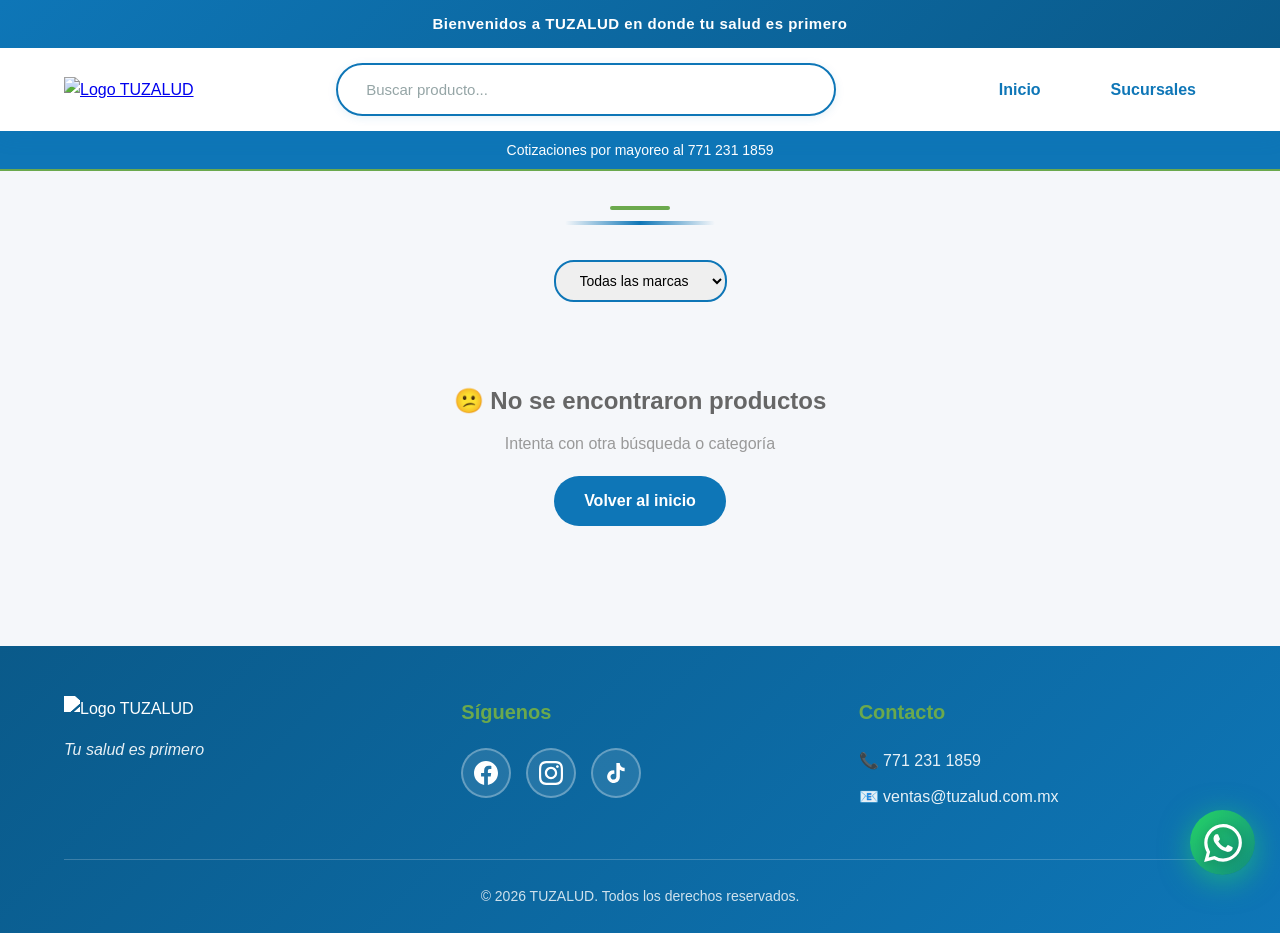
==== categoria.html @ f1a0dc6b "COMMIT" ====
<!DOCTYPE html>
<html lang="es">
<head>
    <meta charset="UTF-8">
    <meta name="viewport" content="width=device-width, initial-scale=1.0">
    <title>Productos | TUZALUD</title>
    
    <link rel="preconnect" href="https://docs.google.com">
    <link rel="dns-prefetch" href="https://docs.google.com">
    
    <link rel="stylesheet" href="style.css">
</head>
<body>
    <header>
        <div class="top-bar">Bienvenidos a TUZALUD en donde tu salud es primero</div>
        
        <nav>
            <a href="index.html" class="logo">
                <img src="https://i.ibb.co/Gy4k01w/LOGO.png" alt="Logo TUZALUD">
            </a>
            
            <div class="search-box">
                <input type="text" id="busqueda" placeholder="Buscar producto..." autocomplete="off">
                <div id="searchResults" class="search-results"></div>
            </div>
            
            <div class="menu">
                <a href="index.html">Inicio</a>
                <a href="index.html#sucursales">Sucursales</a>
            </div>
        </nav>
    </header>

    <div class="contact-bar">Cotizaciones por mayoreo al 771 231 1859</div>

    <h2 class="titulo" id="catTitle">CARGANDO...</h2>
    
    <div style="text-align: center; margin-bottom: 20px;">
        <select id="marcaFilter" style="padding: 10px 20px; border-radius: 20px; border: 2px solid #0e76b7; font-size: 14px; cursor: pointer;">
            <option value="">Todas las marcas</option>
        </select>
    </div>

    <div class="grid" id="productGrid"></div>

    <div id="emptyState" style="display: none; text-align: center; padding: 60px 20px;">
        <h3 style="color: #666; font-size: 24px; margin-bottom: 10px;">😕 No se encontraron productos</h3>
        <p style="color: #999;">Intenta con otra búsqueda o categoría</p>
        <a href="index.html" style="display: inline-block; margin-top: 20px; padding: 12px 30px; background: #0e76b7; color: white; text-decoration: none; border-radius: 25px; font-weight: bold;">Volver al inicio</a>
    </div>

    <!-- MODAL ACTUALIZADO -->
    <div id="productModal" class="modal">
        <div class="modal-content">
            <span class="close-modal" onclick="cerrarModal()">&times;</span>
            <img id="modalImg" alt="Producto">
            <div style="flex:1;">
                <h2 id="modalNombre"></h2>
                <p id="modalMarca" style="color:gray; margin-bottom:10px;"></p>
                <p id="modalDesc"></p>
                
                <a id="modalWA" href="#" target="_blank" rel="noopener noreferrer" class="btn-whatsapp">
                    COTIZAR WHATSAPP
                </a>
                
                <a id="modalCatLink" href="#" class="btn-categoria">
                    VER MÁS DE ESTA CATEGORÍA
                </a>
                
                <!-- BOTÓN FICHA TÉCNICA -->
                <a id="modalFicha" href="#" target="_blank" rel="noopener noreferrer" class="btn-ficha-tecnica" style="display: none;">
                    DESCARGAR FICHA TÉCNICA
                </a>
            </div>
        </div>
    </div>

    <footer class="footer">
        <div class="footer-content">
            <div class="footer-section">
                <img src="https://i.ibb.co/Gy4k01w/LOGO.png" alt="Logo TUZALUD" class="footer-logo">
                <p class="footer-slogan">Tu salud es primero</p>
            </div>
            <div class="footer-section">
                <h4>Síguenos</h4>
                <div class="social-links">
                    <a href="https://www.facebook.com/ProveedoraTuzalud" target="_blank" rel="noopener noreferrer" class="social-btn facebook">
                        <svg viewBox="0 0 24 24" width="24" height="24"><path fill="currentColor" d="M24 12.073c0-6.627-5.373-12-12-12s-12 5.373-12 12c0 5.99 4.388 10.954 10.125 11.854v-8.385H7.078v-3.47h3.047V9.43c0-3.007 1.792-4.669 4.533-4.669 1.312 0 2.686.235 2.686.235v2.953H15.83c-1.491 0-1.956.925-1.956 1.874v2.25h3.328l-.532 3.47h-2.796v8.385C19.612 23.027 24 18.062 24 12.073z"/></svg>
                    </a>
                    <a href="https://www.instagram.com/tuzaludproveedora" target="_blank" rel="noopener noreferrer" class="social-btn instagram">
                        <svg viewBox="0 0 24 24" width="24" height="24"><path fill="currentColor" d="M12 2.163c3.204 0 3.584.012 4.85.07 3.252.148 4.771 1.691 4.919 4.919.058 1.265.069 1.645.069 4.849 0 3.205-.012 3.584-.069 4.849-.149 3.225-1.664 4.771-4.919 4.919-1.266.058-1.644.07-4.85.07-3.204 0-3.584-.012-4.849-.07-3.26-.149-4.771-1.699-4.919-4.92-.058-1.265-.07-1.644-.07-4.849 0-3.204.013-3.583.07-4.849.149-3.227 1.664-4.771 4.919-4.919 1.266-.057 1.645-.069 4.849-.069zm0-2.163c-3.259 0-3.667.014-4.947.072-4.358.2-6.78 2.618-6.98 6.98-.059 1.281-.073 1.689-.073 4.948 0 3.259.014 3.668.072 4.948.2 4.358 2.618 6.78 6.98 6.98 1.281.058 1.689.072 4.948.072 3.259 0 3.668-.014 4.948-.072 4.354-.2 6.782-2.618 6.979-6.98.059-1.28.073-1.689.073-4.948 0-3.259-.014-3.667-.072-4.947-.196-4.354-2.617-6.78-6.979-6.98-1.281-.059-1.69-.073-4.949-.073zm0 5.838c-3.403 0-6.162 2.759-6.162 6.162s2.759 6.163 6.162 6.163 6.162-2.759 6.162-6.163c0-3.403-2.759-6.162-6.162-6.162zm0 10.162c-2.209 0-4-1.79-4-4 0-2.209 1.791-4 4-4s4 1.791 4 4c0 2.21-1.791 4-4 4zm6.406-11.845c-.796 0-1.441.645-1.441 1.44s.645 1.44 1.441 1.44c.795 0 1.439-.645 1.439-1.44s-.644-1.44-1.439-1.44z"/></svg>
                    </a>
                    <a href="https://www.tiktok.com/@tuzalud" target="_blank" rel="noopener noreferrer" class="social-btn tiktok">
                        <svg viewBox="0 0 24 24" width="24" height="24"><path fill="currentColor" d="M19.59 6.69a4.83 4.83 0 01-3.77-4.25V2h-3.45v13.67a2.89 2.89 0 01-5.2 1.74 2.89 2.89 0 012.31-4.64 2.93 2.93 0 01.88.13V9.4a6.84 6.84 0 00-1-.05A6.33 6.33 0 005 20.1a6.34 6.34 0 0010.86-4.43v-7a8.16 8.16 0 004.77 1.52v-3.4a4.85 4.85 0 01-1-.1z"/></svg>
                    </a>
                </div>
            </div>
            <div class="footer-section">
                <h4>Contacto</h4>
                <p>📞 771 231 1859</p>
                <p>📧 ventas@tuzalud.com.mx</p>
            </div>
        </div>
        <div class="footer-bottom">
            <p>&copy; 2026 TUZALUD. Todos los derechos reservados.</p>
        </div>
    </footer>

    <a href="https://wa.me/527712311859?text=Hola,%20me%20gustaría%20información%20sobre%20sus%20productos" class="whatsapp-float" target="_blank" rel="noopener noreferrer" title="WhatsApp">
        <svg viewBox="0 0 24 24" class="whatsapp-icon"><path fill="currentColor" d="M17.472 14.382c-.297-.149-1.758-.867-2.03-.967-.273-.099-.471-.148-.67.15-.197.297-.767.966-.94 1.164-.173.199-.347.223-.644.075-.297-.15-1.255-.463-2.39-1.475-.883-.788-1.48-1.761-1.653-2.059-.173-.297-.018-.458.13-.606.134-.133.298-.347.446-.52.149-.174.198-.298.298-.497.099-.198.05-.371-.025-.52-.075-.149-.669-1.612-.916-2.207-.242-.579-.487-.5-.669-.51-.173-.008-.371-.01-.57-.01-.198 0-.52.074-.792.372-.272.297-1.04 1.016-1.04 2.479 0 1.462 1.065 2.875 1.213 3.074.149.198 2.096 3.2 5.077 4.487.709.306 1.262.489 1.694.625.712.227 1.36.195 1.871.118.571-.085 1.758-.719 2.006-1.413.248-.694.248-1.289.173-1.413-.074-.124-.272-.198-.57-.347m-5.421 7.403h-.004a9.87 9.87 0 01-5.031-1.378l-.361-.214-3.741.982.998-3.648-.235-.374a9.86 9.86 0 01-1.51-5.26c.001-5.45 4.436-9.884 9.888-9.884 2.64 0 5.122 1.03 6.988 2.898a9.825 9.825 0 012.893 6.994c-.003 5.45-4.437 9.884-9.885 9.884m8.413-18.297A11.815 11.815 0 0012.05 0C5.495 0 .16 5.335.157 11.892c0 2.096.547 4.142 1.588 5.945L.057 24l6.305-1.654a11.882 11.882 0 005.683 1.448h.005c6.554 0 11.89-5.335 11.893-11.893a11.821 11.821 0 00-3.48-8.413z"/></svg>
    </a>

    <script src="config.js"></script>
    <script>
        let productosFiltrados = [];
        let categoriaActual = '';

        async function load() {
            try {
                const params = new URLSearchParams(window.location.search);
                categoriaActual = params.get('id') || '';
                
                document.getElementById('catTitle').innerText = categoriaActual.toUpperCase().replace(/_/g, ' ');
                
                await obtenerProductos();
                productosFiltrados = obtenerProductosPorCategoria(categoriaActual);
                
                if (productosFiltrados.length === 0) {
                    mostrarEstadoVacio();
                    return;
                }

                const marcas = [...new Set(productosFiltrados.map(p => p.marca))].sort();
                const marcaSelect = document.getElementById('marcaFilter');
                marcaSelect.innerHTML = '<option value="">Todas las marcas</option>' + 
                    marcas.map(m => `<option value="${m}">${m}</option>`).join('');
                
                renderizarProductos(productosFiltrados);
            } catch (error) {
                console.error('Error cargando productos:', error);
                mostrarEstadoVacio();
            }
        }

        function renderizarProductos(productos) {
            const grid = document.getElementById('productGrid');
            const emptyState = document.getElementById('emptyState');

            if (productos.length === 0) {
                grid.style.display = 'none';
                emptyState.style.display = 'block';
                return;
            }

            grid.style.display = 'flex';
            emptyState.style.display = 'none';

            grid.innerHTML = productos.map(p => `
                <div class="card ${p.destacado ? 'card-destacado' : ''}" onclick='abrirModal(${JSON.stringify(p).replace(/'/g, "&apos;")})'>
                    ${p.destacado ? '<div class="badge-destacado">⭐ MÁS VENDIDO</div>' : ''}
                    <img src="${p.img}" alt="${p.nombre}" onerror="this.src='https://via.placeholder.com/200x150?text=${encodeURIComponent(p.nombre)}'">
                    <h4>${p.nombre}</h4>
                    <p style="color:gray;">${p.marca}</p>
                </div>
            `).join('');
        }

        function mostrarEstadoVacio() {
            document.getElementById('productGrid').style.display = 'none';
            document.getElementById('emptyState').style.display = 'block';
        }

        // FUNCIÓN ACTUALIZADA CON FICHA TÉCNICA
        function abrirModal(p) {
            document.getElementById('modalNombre').innerText = p.nombre;
            document.getElementById('modalMarca').innerText = "Marca: " + p.marca;
            document.getElementById('modalDesc').innerText = p.desc;
            document.getElementById('modalImg').src = p.img;
            
            const mensajeWhatsApp = `Hola, me interesa: ${p.nombre}`;
            document.getElementById('modalWA').href = `https://wa.me/527712311859?text=${encodeURIComponent(mensajeWhatsApp)}`;
            
            document.getElementById('modalCatLink').href = `categoria.html?id=${p.categoria.toLowerCase()}`;
            
            // ⭐ LÓGICA DE FICHA TÉCNICA
            const btnFicha = document.getElementById('modalFicha');
            if (p.fichaUrl && p.fichaUrl.trim() !== '') {
                btnFicha.style.display = 'block';
                btnFicha.href = p.fichaUrl;
                console.log('✅ Ficha disponible:', p.nombre, '→', p.fichaUrl);
            } else {
                btnFicha.style.display = 'none';
                console.log('ℹ️ Sin ficha:', p.nombre);
            }
            
            document.getElementById('productModal').style.display = "flex";
        }

        function cerrarModal() {
            document.getElementById('productModal').style.display = "none";
        }

        document.addEventListener('keydown', (e) => {
            if (e.key === 'Escape') cerrarModal();
        });

        document.getElementById('productModal').addEventListener('click', (e) => {
            if (e.target.id === 'productModal') cerrarModal();
        });

        document.getElementById('marcaFilter').addEventListener('change', (e) => {
            const marca = e.target.value;
            let productos = obtenerProductosPorCategoria(categoriaActual);
            
            if (marca) {
                productos = productos.filter(p => p.marca === marca);
            }
            
            renderizarProductos(productos);
        });

        const searchInput = document.getElementById('busqueda');
        const searchResults = document.getElementById('searchResults');

        searchInput.addEventListener('input', (e) => {
            const term = e.target.value;
            
            if (!term || term.length < 2) {
                searchResults.style.display = 'none';
                return;
            }

            buscarProducto(term, (resultados) => {
                if (resultados.length === 0) {
                    searchResults.innerHTML = '<div class="search-item">No se encontraron productos</div>';
                    searchResults.style.display = 'block';
                    return;
                }

                searchResults.innerHTML = resultados.slice(0, 5).map(p => `
                    <div class="search-item" onclick='abrirModal(${JSON.stringify(p).replace(/'/g, "&apos;")}); searchResults.style.display="none"; searchInput.value="";'>
                        <img src="${p.img}" alt="${p.nombre}">
                        <div>
                            <strong>${p.nombre}</strong>
                            <small>${p.marca} - ${p.categoria}</small>
                        </div>
                    </div>
                `).join('');
                
                searchResults.style.display = 'block';
            });
        });

        document.addEventListener('click', (e) => {
            if (!e.target.closest('.search-box')) {
                searchResults.style.display = 'none';
            }
        });

        load();
    </script>
</body>
</html>
---- style.css ----
/* ============================================
   STYLE.CSS - TUZALUD
   Banners adaptativos SIN cortar contenido
   ============================================ */
:root {
    --azul-principal: #0e76b7;
    --verde-acento: #6ba94d;
    --azul-oscuro: #0a5a8a;
    --verde-oscuro: #538a3a;
    --gris-claro: #f5f7fa;
    --gris-medio: #e1e8ed;
    --texto-oscuro: #2c3e50;
    --blanco: #ffffff;
}

* {
    margin: 0;
    padding: 0;
    box-sizing: border-box;
    font-family: 'Segoe UI', 'Roboto', 'Arial', sans-serif;
}

html {
    scroll-behavior: smooth;
}

body {
    background: var(--gris-claro);
    color: var(--texto-oscuro);
    line-height: 1.6;
}

header {
    position: sticky;
    top: 0;
    z-index: 1000;
    background: var(--blanco);
    box-shadow: 0 4px 20px rgba(14, 118, 183, 0.15);
}

.top-bar {
    background: linear-gradient(135deg, var(--azul-principal) 0%, var(--azul-oscuro) 100%);
    color: var(--blanco);
    text-align: center;
    padding: 12px 20px;
    font-weight: 600;
    font-size: 15px;
    letter-spacing: 0.5px;
}

.contact-bar {
    background: var(--azul-principal);
    color: var(--blanco);
    text-align: center;
    padding: 8px 20px;
    font-weight: 500;
    font-size: 14px;
    border-bottom: 2px solid var(--verde-acento);
}

nav {
    display: flex;
    align-items: center;
    justify-content: space-between;
    padding: 15px 5%;
    gap: 25px;
    flex-wrap: wrap;
    background: var(--blanco);
}

.logo img {
    height: 40px;
    transition: transform 0.3s ease;
}

.logo:hover img {
    transform: scale(1.05);
}

.search-box {
    flex: 1;
    max-width: 500px;
    display: flex;
    border: 2px solid var(--azul-principal);
    border-radius: 30px;
    padding: 8px 20px;
    position: relative;
    background: var(--blanco);
    transition: all 0.3s ease;
    box-shadow: 0 2px 10px rgba(14, 118, 183, 0.1);
}

.search-box:focus-within {
    border-color: var(--verde-acento);
    box-shadow: 0 4px 20px rgba(107, 169, 77, 0.2);
    transform: translateY(-2px);
}

.search-box input {
    border: none;
    outline: none;
    width: 100%;
    padding: 8px;
    font-size: 15px;
    color: var(--texto-oscuro);
    background: transparent;
}

.search-box input::placeholder {
    color: #95a5a6;
}

.search-results {
    position: absolute;
    top: 110%;
    left: 0;
    right: 0;
    background: var(--blanco);
    border: 2px solid var(--azul-principal);
    border-radius: 15px;
    margin-top: 5px;
    box-shadow: 0 10px 30px rgba(14, 118, 183, 0.2);
    max-height: 450px;
    overflow-y: auto;
    display: none;
    z-index: 1001;
}

.search-item {
    padding: 15px 20px;
    display: flex;
    align-items: center;
    gap: 15px;
    cursor: pointer;
    transition: all 0.3s ease;
    border-bottom: 1px solid var(--gris-medio);
}

.search-item:last-child {
    border-bottom: none;
}

.search-item:hover {
    background: linear-gradient(90deg, rgba(14, 118, 183, 0.08) 0%, rgba(107, 169, 77, 0.08) 100%);
    transform: translateX(5px);
}

.search-item img {
    width: 60px;
    height: 60px;
    object-fit: contain;
    border-radius: 8px;
    background: var(--gris-claro);
    padding: 5px;
    border: 2px solid var(--gris-medio);
}

.search-item div {
    flex: 1;
}

.search-item strong {
    display: block;
    color: var(--azul-principal);
    font-size: 16px;
    font-weight: 600;
    margin-bottom: 4px;
}

.search-item small {
    color: #7f8c8d;
    font-size: 13px;
}

.menu {
    display: flex;
    gap: 30px;
    font-weight: 600;
    font-size: 16px;
}

.menu a {
    color: var(--azul-principal);
    text-decoration: none;
    padding: 10px 20px;
    border-radius: 25px;
    transition: all 0.3s ease;
    position: relative;
}

.menu a::after {
    content: '';
    position: absolute;
    bottom: 5px;
    left: 50%;
    transform: translateX(-50%);
    width: 0;
    height: 3px;
    background: var(--verde-acento);
    transition: width 0.3s ease;
    border-radius: 2px;
}

.menu a:hover {
    color: var(--verde-acento);
}

.menu a:hover::after {
    width: 60%;
}

.whatsapp-float {
    position: fixed;
    bottom: 25px;
    right: 25px;
    width: 65px;
    height: 65px;
    background: linear-gradient(135deg, #25d366, #128C7E);
    border-radius: 50%;
    display: flex;
    align-items: center;
    justify-content: center;
    box-shadow: 0 6px 30px rgba(37, 211, 102, 0.6);
    z-index: 9999;
    transition: all 0.3s ease;
    cursor: pointer;
    animation: pulseWhatsApp 2.5s infinite;
}

.whatsapp-float:hover {
    transform: scale(1.15);
    box-shadow: 0 10px 40px rgba(37, 211, 102, 0.8);
}

.whatsapp-icon {
    width: 38px;
    height: 38px;
    color: var(--blanco);
    filter: drop-shadow(0 2px 4px rgba(0,0,0,0.2));
}

@keyframes pulseWhatsApp {
    0%, 100% {
        box-shadow: 0 6px 30px rgba(37, 211, 102, 0.6);
        transform: scale(1);
    }
    50% {
        box-shadow: 0 8px 40px rgba(37, 211, 102, 0.9);
        transform: scale(1.05);
    }
}

/* ============================================
   BANNER RESPONSIVE MEJORADO
   ✅ Solución: contain + object-fit en móvil
   ============================================ */
.banner-container {
    width: 100%;
    max-width: 1920px;
    height: 500px;
    margin: 0 auto;
    position: relative;
    overflow: hidden;
    background: linear-gradient(135deg, var(--gris-claro) 0%, var(--gris-medio) 100%);
    border-radius: 0 0 30px 30px;
}

/* Escritorio: contain para ver todo */
.slide {
    width: 100%;
    height: 100%;
    background-size: contain;
    background-repeat: no-repeat;
    background-position: center;
    display: none;
    animation: slideIn 0.8s ease-in-out;
}

.slide.active {
    display: block;
}

@keyframes slideIn {
    from {
        opacity: 0;
        transform: scale(0.95);
    }
    to {
        opacity: 1;
        transform: scale(1);
    }
}

.dots {
    position: absolute;
    bottom: 30px;
    width: 100%;
    display: flex;
    justify-content: center;
    gap: 12px;
    z-index: 10;
}

.dot {
    width: 14px;
    height: 14px;
    background: rgba(255, 255, 255, 0.5);
    border: 2px solid var(--azul-principal);
    border-radius: 50%;
    cursor: pointer;
    transition: all 0.4s ease;
}

.dot:hover {
    transform: scale(1.3);
    background: rgba(107, 169, 77, 0.8);
    border-color: var(--verde-acento);
}

.dot.active {
    background: var(--verde-acento);
    transform: scale(1.3);
    box-shadow: 0 0 15px rgba(107, 169, 77, 0.6);
}

.titulo {
    text-align: center;
    color: var(--azul-principal);
    margin: 50px 0 35px 0;
    font-size: 32px;
    font-weight: 700;
    position: relative;
    letter-spacing: 1px;
    text-transform: uppercase;
}

.titulo::before {
    content: '';
    position: absolute;
    top: -15px;
    left: 50%;
    transform: translateX(-50%);
    width: 60px;
    height: 4px;
    background: var(--verde-acento);
    border-radius: 2px;
}

.titulo::after {
    content: '';
    display: block;
    width: 150px;
    height: 4px;
    background: linear-gradient(90deg, transparent, var(--azul-principal), transparent);
    margin: 15px auto 0;
    border-radius: 2px;
}

.grid {
    display: flex;
    flex-wrap: wrap;
    justify-content: center;
    gap: 25px;
    padding: 30px 5%;
    margin-bottom: 40px;
}

.card {
    border: 3px solid var(--gris-medio);
    border-radius: 20px;
    padding: 25px;
    text-align: center;
    width: 260px;
    cursor: pointer;
    transition: all 0.4s cubic-bezier(0.175, 0.885, 0.32, 1.275);
    background: var(--blanco);
    position: relative;
    overflow: hidden;
}

.card::before {
    content: '';
    position: absolute;
    top: 0;
    left: 0;
    right: 0;
    height: 5px;
    background: linear-gradient(90deg, var(--azul-principal), var(--verde-acento));
    opacity: 0;
    transition: opacity 0.3s ease;
}

.card:hover {
    border-color: var(--azul-principal);
    box-shadow: 0 15px 40px rgba(14, 118, 183, 0.25);
    transform: translateY(-10px) scale(1.02);
}

.card:hover::before {
    opacity: 1;
}

.card img {
    width: 100%;
    height: 180px;
    object-fit: contain;
    margin-bottom: 15px;
    transition: transform 0.4s ease;
}

.card:hover img {
    transform: scale(1.1) rotate(2deg);
}

.card h3, .card h4 {
    color: var(--azul-principal);
    margin: 12px 0;
    font-size: 18px;
    font-weight: 700;
}

.card p {
    color: #7f8c8d;
    font-size: 15px;
    margin: 8px 0;
    font-weight: 500;
}

.destacados-grid {
    background: linear-gradient(135deg, rgba(14, 118, 183, 0.05) 0%, rgba(107, 169, 77, 0.05) 100%);
    border-radius: 25px;
    padding: 40px 30px !important;
    border: 3px dashed var(--azul-principal);
    position: relative;
}

.destacados-grid::before {
    content: '⭐ LO MÁS VENDIDO';
    position: absolute;
    top: -18px;
    left: 50%;
    transform: translateX(-50%);
    background: var(--verde-acento);
    color: var(--blanco);
    padding: 8px 25px;
    border-radius: 20px;
    font-weight: 700;
    font-size: 14px;
    letter-spacing: 1px;
    box-shadow: 0 4px 15px rgba(107, 169, 77, 0.4);
}

.card-destacado {
    border: 3px solid var(--verde-acento);
    background: var(--blanco);
    box-shadow: 0 8px 25px rgba(107, 169, 77, 0.2);
}

.card-destacado::before {
    height: 6px;
    background: linear-gradient(90deg, var(--verde-acento), var(--azul-principal));
    opacity: 1;
}

.badge-destacado {
    position: absolute;
    top: 15px;
    right: 15px;
    background: linear-gradient(135deg, var(--verde-acento), var(--verde-oscuro));
    color: var(--blanco);
    padding: 8px 15px;
    border-radius: 25px;
    font-size: 12px;
    font-weight: 700;
    box-shadow: 0 4px 15px rgba(107, 169, 77, 0.4);
    z-index: 1;
    animation: pulse 2s infinite;
}

@keyframes pulse {
    0%, 100% {
        transform: scale(1);
        box-shadow: 0 4px 15px rgba(107, 169, 77, 0.4);
    }
    50% {
        transform: scale(1.05);
        box-shadow: 0 6px 20px rgba(107, 169, 77, 0.6);
    }
}

.sucursales-container {
    display: flex;
    flex-wrap: wrap;
    justify-content: center;
    gap: 30px;
    padding: 30px 5%;
    margin-bottom: 50px;
}

.sucursal-card {
    background: var(--blanco);
    border: 3px solid var(--azul-principal);
    border-radius: 20px;
    padding: 30px;
    width: 350px;
    box-shadow: 0 8px 25px rgba(14, 118, 183, 0.15);
    transition: all 0.3s ease;
}

.sucursal-card:hover {
    transform: translateY(-10px);
    box-shadow: 0 15px 40px rgba(14, 118, 183, 0.3);
}

.sucursal-header {
    border-bottom: 3px solid var(--verde-acento);
    padding-bottom: 15px;
    margin-bottom: 20px;
}

.sucursal-header h3 {
    color: var(--azul-principal);
    font-size: 22px;
    font-weight: 700;
}

.sucursal-info {
    margin-bottom: 20px;
}

.sucursal-info p {
    color: var(--texto-oscuro);
    margin-bottom: 12px;
    line-height: 1.6;
}

.sucursal-info strong {
    color: var(--azul-principal);
}

.sucursal-buttons {
    display: flex;
    flex-direction: column;
    gap: 12px;
}

.btn-sucursal {
    display: flex;
    align-items: center;
    justify-content: center;
    gap: 10px;
    padding: 14px 20px;
    border-radius: 30px;
    font-weight: 600;
    text-decoration: none;
    transition: all 0.3s ease;
    font-size: 15px;
}

.btn-whatsapp-sucursal {
    background: linear-gradient(135deg, #25d366, #128C7E);
    color: var(--blanco);
    box-shadow: 0 4px 15px rgba(37, 211, 102, 0.3);
}

.btn-whatsapp-sucursal:hover {
    background: linear-gradient(135deg, #128C7E, #075E54);
    transform: translateY(-2px);
    box-shadow: 0 6px 20px rgba(37, 211, 102, 0.5);
}

.btn-maps {
    background: linear-gradient(135deg, #4285F4, #1a73e8);
    color: var(--blanco);
    box-shadow: 0 4px 15px rgba(66, 133, 244, 0.3);
}

.btn-maps:hover {
    background: linear-gradient(135deg, #1a73e8, #1557b0);
    transform: translateY(-2px);
    box-shadow: 0 6px 20px rgba(66, 133, 244, 0.5);
}

.btn-sucursal svg {
    width: 20px;
    height: 20px;
}

.fachadas-container {
    width: 100%;
    margin: 50px 0;
    overflow: hidden;
}

.fachadas-img {
    width: 100%;
    height: auto;
    display: block;
    object-fit: cover;
    max-height: 600px;
}

.footer {
    background: linear-gradient(135deg, var(--azul-oscuro) 0%, var(--azul-principal) 100%);
    color: var(--blanco);
    padding: 50px 5% 20px;
    margin-top: 60px;
}

.footer-content {
    display: flex;
    justify-content: space-around;
    flex-wrap: wrap;
    gap: 40px;
    max-width: 1200px;
    margin: 0 auto 40px;
}

.footer-section {
    flex: 1;
    min-width: 250px;
}

.footer-section h4 {
    font-size: 20px;
    margin-bottom: 20px;
    color: var(--verde-acento);
    font-weight: 700;
}

.footer-logo {
    height: 40px;
    margin-bottom: 15px;
    filter: brightness(0) invert(1);
}

.footer-slogan {
    font-style: italic;
    opacity: 0.9;
    font-size: 16px;
}

.footer-section p {
    margin-bottom: 10px;
    opacity: 0.9;
}

.social-links {
    display: flex;
    gap: 15px;
    margin-top: 15px;
}

.social-btn {
    width: 50px;
    height: 50px;
    border-radius: 50%;
    display: flex;
    align-items: center;
    justify-content: center;
    transition: all 0.3s ease;
    text-decoration: none;
    background: rgba(255, 255, 255, 0.1);
    border: 2px solid rgba(255, 255, 255, 0.3);
}

.social-btn svg {
    filter: brightness(0) invert(1);
}

.social-btn:hover {
    transform: translateY(-5px) scale(1.1);
    background: rgba(255, 255, 255, 0.2);
    border-color: rgba(255, 255, 255, 0.6);
    box-shadow: 0 8px 25px rgba(255, 255, 255, 0.3);
}

.footer-bottom {
    border-top: 1px solid rgba(255, 255, 255, 0.2);
    padding-top: 20px;
    text-align: center;
}

.footer-bottom p {
    opacity: 0.8;
    font-size: 14px;
    margin: 5px 0;
}

.modal {
    display: none;
    position: fixed;
    z-index: 2000;
    left: 0;
    top: 0;
    width: 100%;
    height: 100%;
    background: rgba(0, 0, 0, 0.75);
    align-items: center;
    justify-content: center;
    animation: fadeIn 0.3s;
    backdrop-filter: blur(5px);
}

.modal-content {
    background: var(--blanco);
    padding: 40px;
    border-radius: 25px;
    max-width: 850px;
    width: 90%;
    max-height: 85vh;
    overflow-y: auto;
    display: flex;
    gap: 30px;
    position: relative;
    align-items: flex-start;
    animation: modalSlide 0.4s cubic-bezier(0.175, 0.885, 0.32, 1.275);
    border: 4px solid var(--azul-principal);
    box-shadow: 0 20px 60px rgba(0, 0, 0, 0.3);
}

.modal-content img {
    width: 40%;
    max-width: 350px;
    height: auto;
    object-fit: contain;
}

@keyframes fadeIn {
    from { opacity: 0; }
    to { opacity: 1; }
}

@keyframes modalSlide {
    from {
        transform: translateY(-50px) scale(0.9);
        opacity: 0;
    }
    to {
        transform: translateY(0) scale(1);
        opacity: 1;
    }
}

.close-modal {
    position: absolute;
    top: 20px;
    right: 25px;
    font-size: 32px;
    cursor: pointer;
    color: #95a5a6;
    transition: all 0.3s;
    line-height: 1;
    width: 40px;
    height: 40px;
    display: flex;
    align-items: center;
    justify-content: center;
    border-radius: 50%;
    background: var(--gris-claro);
}

.close-modal:hover {
    color: var(--blanco);
    background: var(--azul-principal);
    transform: rotate(90deg);
}

.modal-content h2 {
    color: var(--azul-principal);
    font-size: 26px;
    margin-bottom: 10px;
    font-weight: 700;
}

.modal-content #modalMarca {
    color: var(--verde-acento);
    font-weight: 600;
    font-size: 16px;
}

.modal-content #modalDesc {
    color: var(--texto-oscuro);
    line-height: 1.8;
    font-size: 15px;
    margin: 15px 0;
}

.btn-whatsapp {
    background: linear-gradient(135deg, #25d366, #20ba5a);
    color: var(--blanco);
    padding: 15px 30px;
    border-radius: 30px;
    display: block;
    text-align: center;
    margin-top: 20px;
    font-weight: 700;
    text-decoration: none;
    transition: all 0.3s ease;
    font-size: 16px;
    box-shadow: 0 5px 20px rgba(37, 211, 102, 0.3);
}

.btn-whatsapp:hover {
    background: linear-gradient(135deg, #20ba5a, #1a9448);
    transform: translateY(-3px);
    box-shadow: 0 8px 30px rgba(37, 211, 102, 0.5);
}

.btn-whatsapp::before {
    content: "💬 ";
    margin-right: 5px;
}

.btn-categoria {
    background: linear-gradient(135deg, var(--azul-principal), var(--azul-oscuro));
    color: var(--blanco);
    padding: 12px 25px;
    border-radius: 30px;
    display: block;
    text-align: center;
    margin-top: 12px;
    font-weight: 600;
    text-decoration: none;
    font-size: 14px;
    transition: all 0.3s ease;
    border: 2px solid transparent;
}

.btn-categoria:hover {
    background: var(--blanco);
    color: var(--azul-principal);
    border-color: var(--azul-principal);
    transform: translateY(-2px);
}

/* ⭐ BOTÓN FICHA TÉCNICA */
.btn-ficha-tecnica {
    background: linear-gradient(135deg, #1b028c, #0f026d);
    color: var(--blanco);
    padding: 15px 30px;
    border-radius: 30px;
    display: flex;
    align-items: center;
    justify-content: center;
    gap: 10px;
    margin-top: 12px;
    font-weight: 700;
    text-decoration: none;
    font-size: 16px;
    transition: all 0.3s ease;
    box-shadow: 0 5px 20px rgba(0, 173, 247, 0.3);
    border: none;
    cursor: pointer;
}

.btn-ficha-tecnica:hover {
    background: linear-gradient(135deg, #23c8ac, #2158bd);
    transform: translateY(-3px);
    box-shadow: 0 8px 30px rgba(221, 255, 0, 0.5);
}

.btn-ficha-tecnica::before {
    content: "📄 ";
    margin-right: 5px;
}

/* ============================================
   RESPONSIVE
   ✅ Móvil: altura reducida + contain
   ============================================ */
@media (max-width: 768px) {
    nav {
        justify-content: center;
    }

    .logo img {
        height: 40px;
    }

    .search-box {
        max-width: 100%;
        order: 3;
        width: 100%;
    }

    .menu {
        order: 2;
        width: 100%;
        justify-content: center;
        gap: 15px;
    }

    .menu a {
        padding: 8px 15px;
        font-size: 14px;
    }

    /* Banner móvil: altura reducida + contain */
    .banner-container {
        height: 280px;
        border-radius: 0;
    }
    
    .slide {
        background-size: contain;
        background-position: center;
    }

    .titulo {
        font-size: 24px;
        margin: 35px 0 25px 0;
    }

    .modal-content {
        flex-direction: column;
        padding: 25px 20px;
        max-width: 95%;
    }

    .modal-content img {
        width: 100% !important;
        max-width: 100%;
    }

    .btn-whatsapp,
    .btn-categoria,
    .btn-ficha-tecnica {
        width: 100%;
        padding: 12px 20px;
        font-size: 14px;
    }

    .card {
        width: 100%;
        max-width: 320px;
    }

    .sucursal-card {
        width: 100%;
        max-width: 400px;
    }

    .footer-content {
        flex-direction: column;
        text-align: center;
    }

    .footer-logo {
        margin: 0 auto 15px;
    }

    .social-links {
        justify-content: center;
    }

    .whatsapp-float {
        width: 55px;
        height: 55px;
        bottom: 20px;
        right: 20px;
    }

    .whatsapp-icon {
        width: 32px;
        height: 32px;
    }
}

@media (max-width: 480px) {
    .top-bar {
        font-size: 13px;
        padding: 10px 15px;
    }

    .contact-bar {
        font-size: 12px;
        padding: 6px 15px;
    }

    /* Móvil pequeño: aún más reducido */
    .banner-container {
        height: 220px;
    }

    .grid {
        padding: 20px 3%;
    }

    .titulo {
        font-size: 20px;
    }

    .footer {
        padding: 30px 5% 15px;
    }
}

.search-results::-webkit-scrollbar {
    width: 10px;
}

.search-results::-webkit-scrollbar-track {
    background: var(--gris-claro);
    border-radius: 10px;
}

.search-results::-webkit-scrollbar-thumb {
    background: linear-gradient(180deg, var(--azul-principal), var(--verde-acento));
    border-radius: 10px;
}

.search-results::-webkit-scrollbar-thumb:hover {
    background: linear-gradient(180deg, var(--azul-oscuro), var(--verde-oscuro));
}

@keyframes float {
    0%, 100% { transform: translateY(0); }
    50% { transform: translateY(-10px); }
}

.card-destacado:hover {
    animation: float 2s ease-in-out infinite;
}

.grid, .titulo {
    animation: fadeInUp 0.6s ease-out;
}

@keyframes fadeInUp {
    from {
        opacity: 0;
        transform: translateY(30px);
    }
    to {
        opacity: 1;
        transform: translateY(0);
    }
}
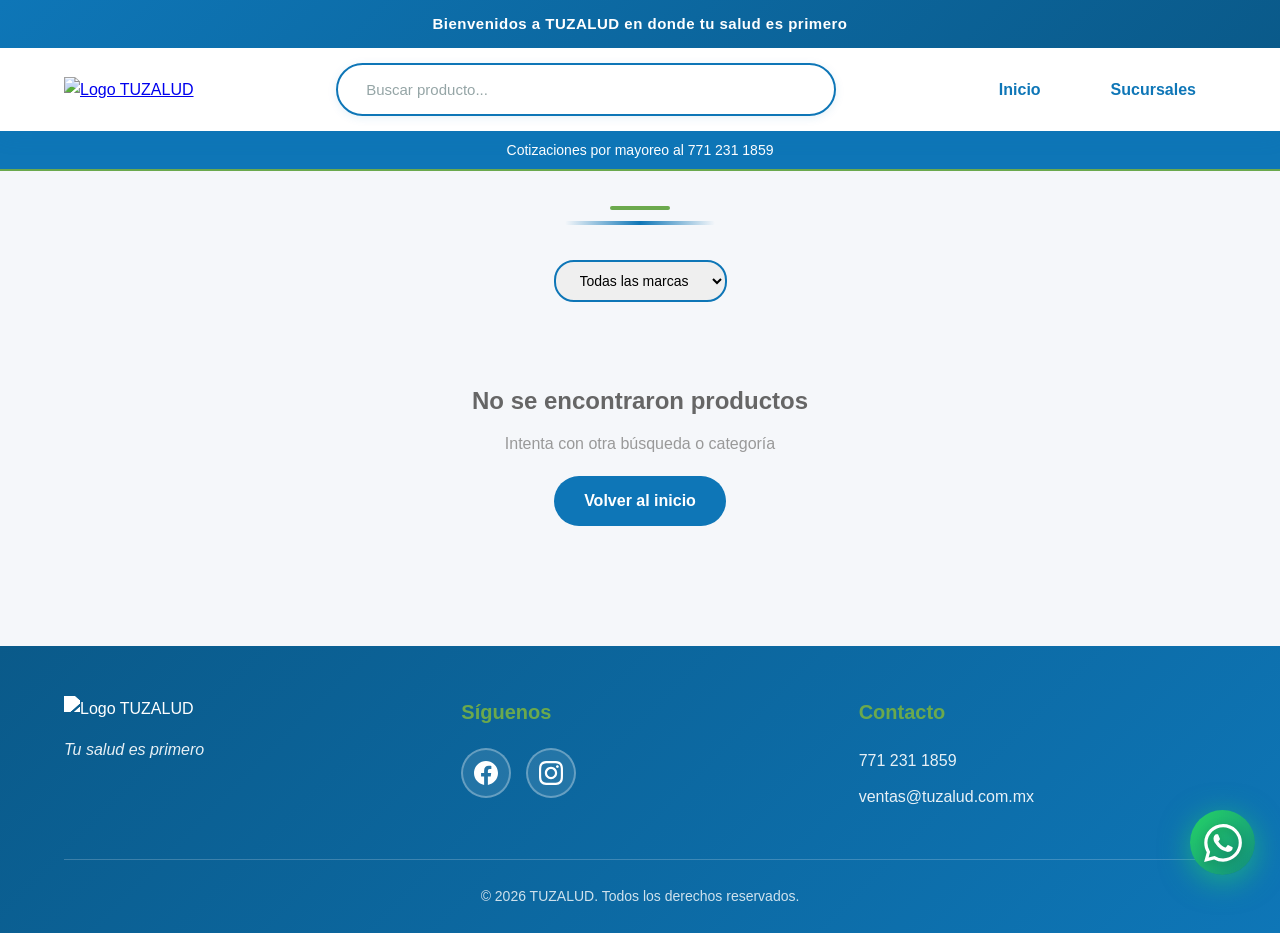
==== commit f96a1493: "categoria.html" ====
--- a/categoria.html
+++ b/categoria.html
@@ -7,8 +7,78 @@
     
     <link rel="preconnect" href="https://docs.google.com">
     <link rel="dns-prefetch" href="https://docs.google.com">
+
+    <link rel="stylesheet" href="style.css">
     
-    <link rel="stylesheet" href="style.css">
+    <style>
+        .filtros-ortopedia {
+            display: none;
+            text-align: center;
+            padding: 20px;
+            background: linear-gradient(135deg, rgba(14, 118, 183, 0.08) 0%, rgba(107, 169, 77, 0.08) 100%);
+            border-radius: 15px;
+            margin: 20px 5%;
+            border: 2px solid #0e76b7;
+        }
+
+        .filtros-ortopedia.activo {
+            display: block;
+        }
+
+        .filtros-ortopedia h3 {
+            color: #0e76b7;
+            margin-bottom: 15px;
+            font-size: 18px;
+            font-weight: 700;
+        }
+
+        .botones-filtro {
+            display: flex;
+            flex-wrap: wrap;
+            justify-content: center;
+            gap: 10px;
+        }
+
+        .btn-filtro {
+            padding: 10px 20px;
+            border: 2px solid #0e76b7;
+            background: white;
+            color: #0e76b7;
+            border-radius: 25px;
+            cursor: pointer;
+            font-weight: 600;
+            font-size: 14px;
+            transition: all 0.3s ease;
+        }
+
+        .btn-filtro:hover {
+            background: #0e76b7;
+            color: white;
+            transform: translateY(-2px);
+        }
+
+        .btn-filtro.activo {
+            background: linear-gradient(135deg, #0e76b7, #0a5a8a);
+            color: white;
+            box-shadow: 0 4px 15px rgba(14, 118, 183, 0.3);
+        }
+
+        @media (max-width: 768px) {
+            .filtros-ortopedia {
+                margin: 20px 3%;
+                padding: 15px;
+            }
+
+            .botones-filtro {
+                gap: 8px;
+            }
+
+            .btn-filtro {
+                padding: 8px 16px;
+                font-size: 13px;
+            }
+        }
+    </style>
 </head>
 <body>
     <header>
@@ -35,6 +105,16 @@
 
     <h2 class="titulo" id="catTitle">CARGANDO...</h2>
     
+    <div id="filtrosOrtopedia" class="filtros-ortopedia">
+        <h3>Filtrar por zona corporal</h3>
+        <div class="botones-filtro">
+            <button class="btn-filtro activo" onclick="filtrarOrtopedia('todos')">TODOS</button>
+            <button class="btn-filtro" onclick="filtrarOrtopedia('superior')">SUPERIOR (Pecho, Espalda, Brazos)</button>
+            <button class="btn-filtro" onclick="filtrarOrtopedia('media')">MEDIA (Abdomen, Cintura)</button>
+            <button class="btn-filtro" onclick="filtrarOrtopedia('inferior')">INFERIOR (Rodillas, Tobillos, Pies)</button>
+        </div>
+    </div>
+
     <div style="text-align: center; margin-bottom: 20px;">
         <select id="marcaFilter" style="padding: 10px 20px; border-radius: 20px; border: 2px solid #0e76b7; font-size: 14px; cursor: pointer;">
             <option value="">Todas las marcas</option>
@@ -44,12 +124,11 @@
     <div class="grid" id="productGrid"></div>
 
     <div id="emptyState" style="display: none; text-align: center; padding: 60px 20px;">
-        <h3 style="color: #666; font-size: 24px; margin-bottom: 10px;">😕 No se encontraron productos</h3>
+        <h3 style="color: #666; font-size: 24px; margin-bottom: 10px;">No se encontraron productos</h3>
         <p style="color: #999;">Intenta con otra búsqueda o categoría</p>
         <a href="index.html" style="display: inline-block; margin-top: 20px; padding: 12px 30px; background: #0e76b7; color: white; text-decoration: none; border-radius: 25px; font-weight: bold;">Volver al inicio</a>
     </div>
 
-    <!-- MODAL ACTUALIZADO -->
     <div id="productModal" class="modal">
         <div class="modal-content">
             <span class="close-modal" onclick="cerrarModal()">&times;</span>
@@ -59,18 +138,9 @@
                 <p id="modalMarca" style="color:gray; margin-bottom:10px;"></p>
                 <p id="modalDesc"></p>
                 
-                <a id="modalWA" href="#" target="_blank" rel="noopener noreferrer" class="btn-whatsapp">
-                    COTIZAR WHATSAPP
-                </a>
-                
-                <a id="modalCatLink" href="#" class="btn-categoria">
-                    VER MÁS DE ESTA CATEGORÍA
-                </a>
-                
-                <!-- BOTÓN FICHA TÉCNICA -->
-                <a id="modalFicha" href="#" target="_blank" rel="noopener noreferrer" class="btn-ficha-tecnica" style="display: none;">
-                    DESCARGAR FICHA TÉCNICA
-                </a>
+                <a id="modalWA" href="#" target="_blank" rel="noopener noreferrer" class="btn-whatsapp">COTIZAR WHATSAPP</a>
+                <a id="modalCatLink" href="#" class="btn-categoria">VER MAS DE ESTA CATEGORIA</a>
+                <a id="modalFicha" href="#" target="_blank" rel="noopener noreferrer" class="btn-ficha-tecnica" style="display: none;">DESCARGAR FICHA TECNICA</a>
             </div>
         </div>
     </div>
@@ -90,15 +160,12 @@
                     <a href="https://www.instagram.com/tuzaludproveedora" target="_blank" rel="noopener noreferrer" class="social-btn instagram">
                         <svg viewBox="0 0 24 24" width="24" height="24"><path fill="currentColor" d="M12 2.163c3.204 0 3.584.012 4.85.07 3.252.148 4.771 1.691 4.919 4.919.058 1.265.069 1.645.069 4.849 0 3.205-.012 3.584-.069 4.849-.149 3.225-1.664 4.771-4.919 4.919-1.266.058-1.644.07-4.85.07-3.204 0-3.584-.012-4.849-.07-3.26-.149-4.771-1.699-4.919-4.92-.058-1.265-.07-1.644-.07-4.849 0-3.204.013-3.583.07-4.849.149-3.227 1.664-4.771 4.919-4.919 1.266-.057 1.645-.069 4.849-.069zm0-2.163c-3.259 0-3.667.014-4.947.072-4.358.2-6.78 2.618-6.98 6.98-.059 1.281-.073 1.689-.073 4.948 0 3.259.014 3.668.072 4.948.2 4.358 2.618 6.78 6.98 6.98 1.281.058 1.689.072 4.948.072 3.259 0 3.668-.014 4.948-.072 4.354-.2 6.782-2.618 6.979-6.98.059-1.28.073-1.689.073-4.948 0-3.259-.014-3.667-.072-4.947-.196-4.354-2.617-6.78-6.979-6.98-1.281-.059-1.69-.073-4.949-.073zm0 5.838c-3.403 0-6.162 2.759-6.162 6.162s2.759 6.163 6.162 6.163 6.162-2.759 6.162-6.163c0-3.403-2.759-6.162-6.162-6.162zm0 10.162c-2.209 0-4-1.79-4-4 0-2.209 1.791-4 4-4s4 1.791 4 4c0 2.21-1.791 4-4 4zm6.406-11.845c-.796 0-1.441.645-1.441 1.44s.645 1.44 1.441 1.44c.795 0 1.439-.645 1.439-1.44s-.644-1.44-1.439-1.44z"/></svg>
                     </a>
-                    <a href="https://www.tiktok.com/@tuzalud" target="_blank" rel="noopener noreferrer" class="social-btn tiktok">
-                        <svg viewBox="0 0 24 24" width="24" height="24"><path fill="currentColor" d="M19.59 6.69a4.83 4.83 0 01-3.77-4.25V2h-3.45v13.67a2.89 2.89 0 01-5.2 1.74 2.89 2.89 0 012.31-4.64 2.93 2.93 0 01.88.13V9.4a6.84 6.84 0 00-1-.05A6.33 6.33 0 005 20.1a6.34 6.34 0 0010.86-4.43v-7a8.16 8.16 0 004.77 1.52v-3.4a4.85 4.85 0 01-1-.1z"/></svg>
-                    </a>
                 </div>
             </div>
             <div class="footer-section">
                 <h4>Contacto</h4>
-                <p>📞 771 231 1859</p>
-                <p>📧 ventas@tuzalud.com.mx</p>
+                <p>771 231 1859</p>
+                <p>ventas@tuzalud.com.mx</p>
             </div>
         </div>
         <div class="footer-bottom">
@@ -113,7 +180,9 @@
     <script src="config.js"></script>
     <script>
         let productosFiltrados = [];
+        let todosProductos = [];
         let categoriaActual = '';
+        let filtroOrtopediaActual = 'todos';
 
         async function load() {
             try {
@@ -122,8 +191,13 @@
                 
                 document.getElementById('catTitle').innerText = categoriaActual.toUpperCase().replace(/_/g, ' ');
                 
+                if (categoriaActual.toLowerCase() === 'ortopedia') {
+                    document.getElementById('filtrosOrtopedia').classList.add('activo');
+                }
+                
                 await obtenerProductos();
-                productosFiltrados = obtenerProductosPorCategoria(categoriaActual);
+                todosProductos = obtenerProductosPorCategoria(categoriaActual);
+                productosFiltrados = todosProductos;
                 
                 if (productosFiltrados.length === 0) {
                     mostrarEstadoVacio();
@@ -142,6 +216,30 @@
             }
         }
 
+        function filtrarOrtopedia(zona) {
+            filtroOrtopediaActual = zona;
+            
+            document.querySelectorAll('.btn-filtro').forEach(btn => {
+                btn.classList.remove('activo');
+            });
+            event.target.classList.add('activo');
+            
+            let productosPorZona = todosProductos;
+            
+            if (zona !== 'todos') {
+                productosPorZona = productosPorZona.filter(p => {
+                    return p.zonaOrtopedia && p.zonaOrtopedia.toLowerCase().trim() === zona.toLowerCase().trim();
+                });
+            }
+            
+            const marcaSeleccionada = document.getElementById('marcaFilter').value;
+            if (marcaSeleccionada) {
+                productosPorZona = productosPorZona.filter(p => p.marca === marcaSeleccionada);
+            }
+            
+            renderizarProductos(productosPorZona);
+        }
+
         function renderizarProductos(productos) {
             const grid = document.getElementById('productGrid');
             const emptyState = document.getElementById('emptyState');
@@ -157,7 +255,7 @@
 
             grid.innerHTML = productos.map(p => `
                 <div class="card ${p.destacado ? 'card-destacado' : ''}" onclick='abrirModal(${JSON.stringify(p).replace(/'/g, "&apos;")})'>
-                    ${p.destacado ? '<div class="badge-destacado">⭐ MÁS VENDIDO</div>' : ''}
+                    ${p.destacado ? '<div class="badge-destacado">VENDIDO</div>' : ''}
                     <img src="${p.img}" alt="${p.nombre}" onerror="this.src='https://via.placeholder.com/200x150?text=${encodeURIComponent(p.nombre)}'">
                     <h4>${p.nombre}</h4>
                     <p style="color:gray;">${p.marca}</p>
@@ -170,7 +268,6 @@
             document.getElementById('emptyState').style.display = 'block';
         }
 
-        // FUNCIÓN ACTUALIZADA CON FICHA TÉCNICA
         function abrirModal(p) {
             document.getElementById('modalNombre').innerText = p.nombre;
             document.getElementById('modalMarca').innerText = "Marca: " + p.marca;
@@ -182,15 +279,12 @@
             
             document.getElementById('modalCatLink').href = `categoria.html?id=${p.categoria.toLowerCase()}`;
             
-            // ⭐ LÓGICA DE FICHA TÉCNICA
             const btnFicha = document.getElementById('modalFicha');
             if (p.fichaUrl && p.fichaUrl.trim() !== '') {
                 btnFicha.style.display = 'block';
                 btnFicha.href = p.fichaUrl;
-                console.log('✅ Ficha disponible:', p.nombre, '→', p.fichaUrl);
             } else {
                 btnFicha.style.display = 'none';
-                console.log('ℹ️ Sin ficha:', p.nombre);
             }
             
             document.getElementById('productModal').style.display = "flex";
@@ -210,7 +304,13 @@
 
         document.getElementById('marcaFilter').addEventListener('change', (e) => {
             const marca = e.target.value;
-            let productos = obtenerProductosPorCategoria(categoriaActual);
+            let productos = todosProductos;
+            
+            if (categoriaActual.toLowerCase() === 'ortopedia' && filtroOrtopediaActual !== 'todos') {
+                productos = productos.filter(p => 
+                    p.zonaOrtopedia && p.zonaOrtopedia.toLowerCase().trim() === filtroOrtopediaActual.toLowerCase().trim()
+                );
+            }
             
             if (marca) {
                 productos = productos.filter(p => p.marca === marca);
